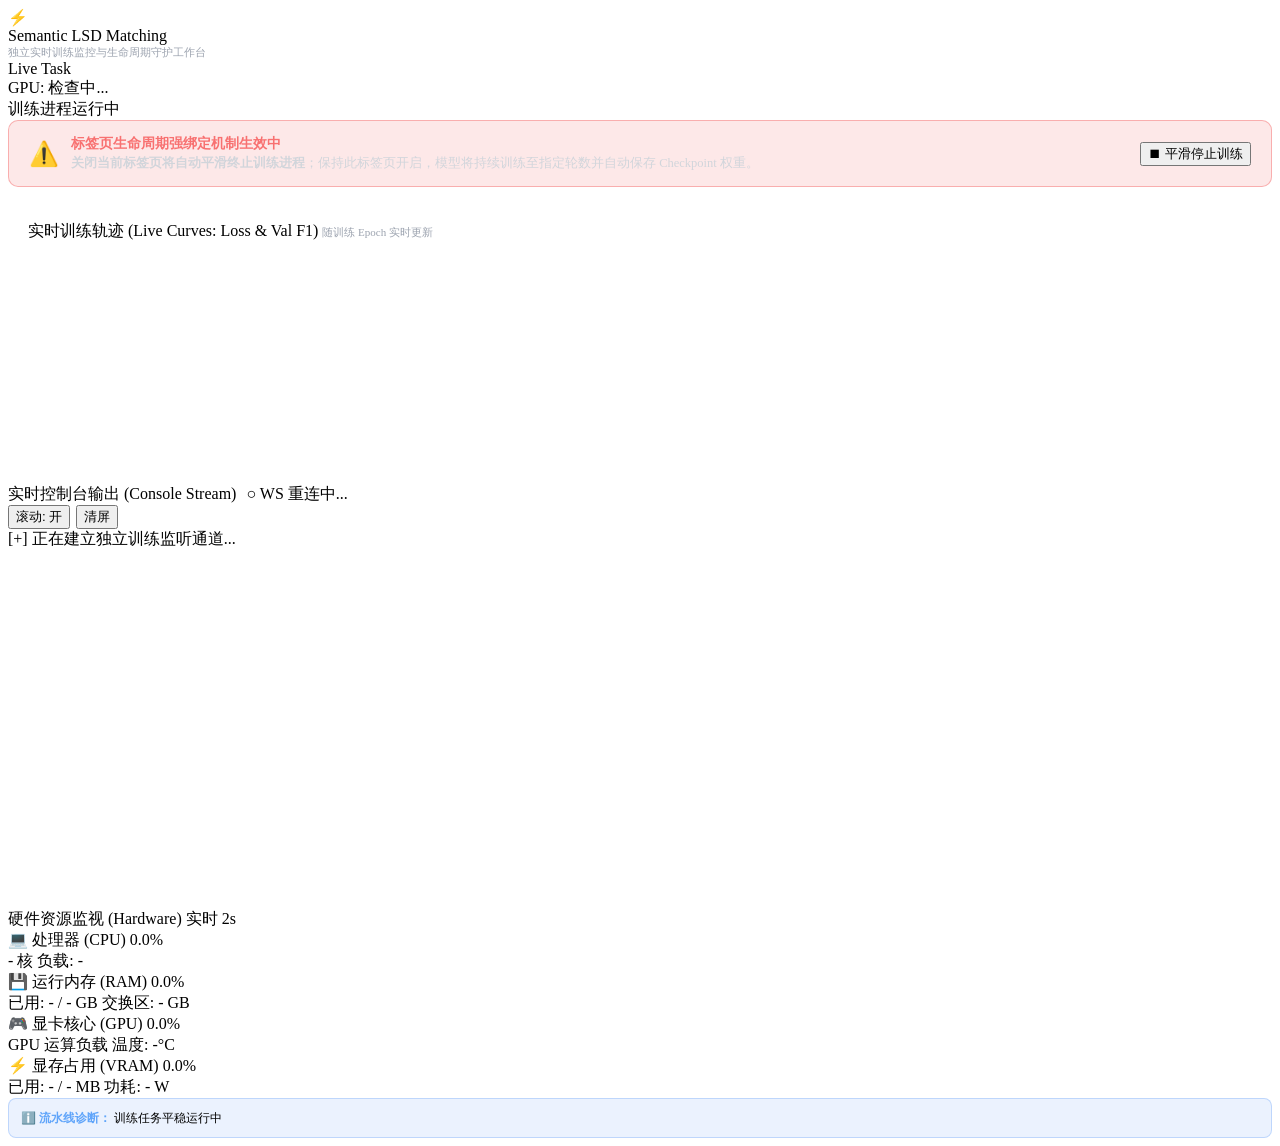
==== web/templates/train_live.html @ b5f5ecc9 "perf(train): eliminate validation worker leak, cache metadata in memory, and optimize I/O to elimina" ====
<!DOCTYPE html>
<html lang="zh-CN">
<head>
  <meta charset="UTF-8">
  <meta name="viewport" content="width=device-width, initial-scale=1.0">
  <title>⚡ 实时训练监控工作台 - Semantic LSD Matching</title>
  <link rel="stylesheet" href="/static/app.css">
</head>
<body>

  <!-- Top Header Navigation -->
  <header class="header">
    <div class="brand">
      <div class="brand-icon">⚡</div>
      <div>
        <div class="brand-title">Semantic LSD Matching</div>
        <div style="font-size: 11px; color: #9CA3AF;">独立实时训练监控与生命周期守护工作台</div>
      </div>
      <span class="brand-tag">Live Task</span>
    </div>

    <div class="header-status">
      <div class="status-badge" id="gpu-badge">GPU: 检查中...</div>
      <div class="status-badge">
        <span class="dot dot-busy" id="status-dot"></span>
        <span id="status-text">训练进程运行中</span>
      </div>
    </div>
  </header>

  <!-- Main Container -->
  <main class="main-container">

    <!-- Lifecycle Warning / Control Banner -->
    <div style="background: rgba(239, 68, 68, 0.12); border: 1px solid rgba(239, 68, 68, 0.35); border-radius: 10px; padding: 14px 20px; margin-bottom: 20px; display: flex; justify-content: space-between; align-items: center; flex-wrap: wrap; gap: 12px;" id="lifecycle-banner">
      <div style="display: flex; align-items: center; gap: 12px;">
        <span style="font-size: 24px;">⚠️</span>
        <div>
          <div style="font-weight: 700; color: #F87171; font-size: 14px;">标签页生命周期强绑定机制生效中</div>
          <div style="font-size: 12.5px; color: #D1D5DB; margin-top: 2px;">
            <b>关闭当前标签页将自动平滑终止训练进程</b>；保持此标签页开启，模型将持续训练至指定轮数并自动保存 Checkpoint 权重。
          </div>
        </div>
      </div>
      <div style="display: flex; gap: 10px;">
        <button class="btn btn-danger" onclick="stopLiveTraining()">⏹ 平滑停止训练</button>
      </div>
    </div>

    <!-- Live Monitor Layout -->
    <div class="grid-train-layout" style="grid-template-columns: 1fr 340px;">
      <!-- Left: Real-time Curves & Terminal -->
      <div>
        <!-- Live Chart Card -->
        <div class="card" style="margin-bottom: 16px; padding: 14px 20px;">
          <div class="card-title" style="margin-bottom: 8px;">
            <span>实时训练轨迹 (Live Curves: Loss & Val F1)</span>
            <span style="font-size: 11px; color: #9CA3AF;" id="chart-sub-status">随训练 Epoch 实时更新</span>
          </div>
          <canvas id="live-chart" width="900" height="200" style="width: 100%; height: 200px;"></canvas>
        </div>

        <!-- Terminal Logs Window -->
        <div class="terminal-window">
          <div class="terminal-header">
            <div style="display: flex; align-items: center; gap: 10px;">
              <span>实时控制台输出 (Console Stream)</span>
              <span class="badge badge-success" id="ws-badge">● WS 已连接</span>
            </div>
            <div style="display: flex; gap: 6px;">
              <button class="btn btn-secondary btn-sm" id="btn-autoscroll" onclick="toggleAutoScroll()">滚动: 开</button>
              <button class="btn btn-secondary btn-sm" onclick="clearTerminal()">清屏</button>
            </div>
          </div>
          <div class="terminal-body" id="terminal-logs" style="height: 380px;">
[+] 正在建立独立训练监听通道...
          </div>
        </div>
      </div>

      <!-- Right: Hardware Monitor -->
      <div class="card res-monitor-card">
        <div class="card-title">
          <span>硬件资源监视 (Hardware)</span>
          <span class="badge badge-blue">实时 2s</span>
        </div>

        <!-- CPU Meter -->
        <div class="res-meter-box">
          <div class="res-meter-header">
            <span class="res-meter-title">💻 处理器 (CPU)</span>
            <span class="res-meter-val" id="res-cpu-pct">0.0%</span>
          </div>
          <div class="res-bar-track">
            <div class="res-bar-fill fill-cpu" id="res-cpu-bar" style="width: 0%;"></div>
          </div>
          <div class="res-meter-sub">
            <span id="res-cpu-cores">- 核</span>
            <span id="res-cpu-load">负载: -</span>
          </div>
        </div>

        <!-- RAM Meter -->
        <div class="res-meter-box">
          <div class="res-meter-header">
            <span class="res-meter-title">💾 运行内存 (RAM)</span>
            <span class="res-meter-val" id="res-ram-pct">0.0%</span>
          </div>
          <div class="res-bar-track">
            <div class="res-bar-fill fill-ram" id="res-ram-bar" style="width: 0%;"></div>
          </div>
          <div class="res-meter-sub">
            <span id="res-ram-used">已用: - / - GB</span>
            <span id="res-swap-used">交换区: - GB</span>
          </div>
        </div>

        <!-- GPU Core Meter -->
        <div class="res-meter-box">
          <div class="res-meter-header">
            <span class="res-meter-title">🎮 显卡核心 (GPU)</span>
            <span class="res-meter-val" id="res-gpu-pct">0.0%</span>
          </div>
          <div class="res-bar-track">
            <div class="res-bar-fill fill-gpu" id="res-gpu-bar" style="width: 0%;"></div>
          </div>
          <div class="res-meter-sub">
            <span id="res-gpu-name">GPU 运算负载</span>
            <span id="res-gpu-temp">温度: -°C</span>
          </div>
        </div>

        <!-- GPU VRAM Meter -->
        <div class="res-meter-box">
          <div class="res-meter-header">
            <span class="res-meter-title">⚡ 显存占用 (VRAM)</span>
            <span class="res-meter-val" id="res-vram-pct">0.0%</span>
          </div>
          <div class="res-bar-track">
            <div class="res-bar-fill fill-vram" id="res-vram-bar" style="width: 0%;"></div>
          </div>
          <div class="res-meter-sub">
            <span id="res-vram-used">已用: - / - MB</span>
            <span id="res-gpu-power">功耗: - W</span>
          </div>
        </div>

        <!-- Pipeline Health / Diagnostic Helper -->
        <div style="background: rgba(59, 130, 246, 0.1); border: 1px solid rgba(59, 130, 246, 0.25); border-radius: 8px; padding: 10px 12px; font-size: 12px; line-height: 1.5;" id="res-status-helper">
          <b style="color: #60A5FA;">ℹ️ 流水线诊断：</b>
          <span id="res-helper-text">训练任务平稳运行中</span>
        </div>
      </div>
    </div>

  </main>

  <script>
    let socket = null;
    let autoScroll = true;
    let liveLossHistory = [];
    let liveF1History = [];
    let isTrainingActive = true;

    document.addEventListener("DOMContentLoaded", () => {
      initWebSocket();
      initStatusPolling();
      loadActiveLogs();

      // Lifecycle binding: close tab -> stop training
      window.addEventListener("beforeunload", () => {
        if (isTrainingActive) {
          navigator.sendBeacon("/api/train?action=stop");
        }
      });
      window.addEventListener("pagehide", () => {
        if (isTrainingActive) {
          navigator.sendBeacon("/api/train?action=stop");
        }
      });
    });

    async function loadActiveLogs() {
      try {
        const res = await fetch("/api/logs/active");
        const data = await res.json();
        if (data.logs && data.logs.length > 0) {
          clearTerminal();
          data.logs.forEach(line => {
            appendTerminalLine(line);
            parseMetricsFromLine(line);
          });
        }
      } catch (e) {
        console.warn("Active logs fetch failed:", e);
      }
    }

    function initWebSocket() {
      const protocol = window.location.protocol === "https:" ? "wss:" : "ws:";
      const wsUrl = `${protocol}//${window.location.host}/ws/logs`;

      const wsBadge = document.getElementById("ws-badge");
      socket = new WebSocket(wsUrl);

      socket.onopen = () => {
        if (wsBadge) {
          wsBadge.innerText = "● WS 已连接";
          wsBadge.className = "badge badge-success";
        }
      };

      socket.onmessage = (event) => {
        try {
          const data = JSON.parse(event.data);
          if (data.type === "init") {
            if (data.backlog && data.backlog.length > 0) {
              clearTerminal();
              data.backlog.forEach(line => {
                appendTerminalLine(line);
                parseMetricsFromLine(line);
              });
            }
          } else if (data.type === "log") {
            appendTerminalLine(data.line);
            parseMetricsFromLine(data.line);
          } else if (data.type === "task_stopped" || data.type === "task_finished") {
            isTrainingActive = false;
            onTrainingFinished(data.type);
          }
        } catch (e) {
          console.error("WS Parse error:", e);
        }
      };

      socket.onerror = (err) => console.warn("WS error:", err);

      socket.onclose = () => {
        if (wsBadge) {
          wsBadge.innerText = "○ WS 重连中...";
          wsBadge.className = "badge badge-warning";
        }
        setTimeout(initWebSocket, 2000);
      };
    }

    function onTrainingFinished(eventType) {
      const banner = document.getElementById("lifecycle-banner");
      if (banner) {
        banner.style.background = "rgba(16, 185, 129, 0.12)";
        banner.style.borderColor = "rgba(16, 185, 129, 0.35)";
        banner.innerHTML = `
          <div style="display: flex; align-items: center; gap: 12px;">
            <span style="font-size: 24px;">🎉</span>
            <div>
              <div style="font-weight: 700; color: #34D399; font-size: 14px;">训练任务已圆满完成！</div>
              <div style="font-size: 12.5px; color: #D1D5DB; margin-top: 2px;">
                权重、指标曲线与复盘报告已全量写入本地。您现在可以安全关闭本标签页，或返回主页查看【实验历史数据】。
              </div>
            </div>
          </div>
          <button class="btn btn-secondary btn-sm" onclick="window.close()">关闭此标签页</button>
        `;
      }
      const dot = document.getElementById("status-dot");
      const text = document.getElementById("status-text");
      if (dot) dot.className = "dot dot-idle";
      if (text) text.innerText = "训练已完成";
      appendTerminalLine(`\n[✓] ====== 训练已完成 (${eventType}) ======\n`);
    }

    async function stopLiveTraining() {
      if (!confirm("确定要平滑停止当前训练吗？模型将保存已训练轮次的 Checkpoint。")) return;
      isTrainingActive = false;
      try {
        const res = await fetch("/api/train?action=stop", { method: "POST" });
        const result = await res.json();
        appendTerminalLine(`\n[*] ${result.message}\n`);
        onTrainingFinished("user_stopped");
      } catch (e) {
        alert("停止请求失败: " + e);
      }
    }

    function appendTerminalLine(rawText) {
      const terminal = document.getElementById("terminal-logs");
      if (!terminal) return;

      const colored = ansiToHtml(rawText);
      const isProgressBar = rawText.includes("%|") || rawText.includes("pair/s") || rawText.includes("it/s");

      if (isProgressBar && terminal.lastElementChild && terminal.lastElementChild.dataset.isProgress === "true") {
        terminal.lastElementChild.innerHTML = colored;
      } else {
        const div = document.createElement("div");
        div.innerHTML = colored;
        if (isProgressBar) div.dataset.isProgress = "true";
        terminal.appendChild(div);
      }

      while (terminal.childNodes.length > 1200) {
        terminal.removeChild(terminal.firstChild);
      }

      if (autoScroll) {
        terminal.scrollTop = terminal.scrollHeight;
      }
    }

    function toggleAutoScroll() {
      autoScroll = !autoScroll;
      const btn = document.getElementById("btn-autoscroll");
      if (btn) btn.innerText = autoScroll ? "滚动: 开" : "滚动: 关";
    }

    function clearTerminal() {
      const terminal = document.getElementById("terminal-logs");
      if (terminal) terminal.innerHTML = "";
    }

    function ansiToHtml(str) {
      return str
        .replace(/&/g, "&amp;")
        .replace(/</g, "&lt;")
        .replace(/>/g, "&gt;")
        .replace(/\033\[([0-9;]+)m/g, (match, p1) => {
          if (p1 === "0") return '</span>';
          if (p1.includes("31")) return '<span style="color:#EF4444;">';
          if (p1.includes("32")) return '<span style="color:#10B981;">';
          if (p1.includes("33")) return '<span style="color:#F59E0B;">';
          if (p1.includes("34")) return '<span style="color:#3B82F6;">';
          if (p1.includes("35")) return '<span style="color:#8B5CF6;">';
          if (p1.includes("36")) return '<span style="color:#06B6D4;">';
          return '<span>';
        });
    }

    function parseMetricsFromLine(line) {
      const match = line.match(/Epoch\s+\[(\d+)\/\d+\].*?Loss:\s+([\d\.]+).*?F1:\s+([\d\.]+)%/);
      if (match) {
        const ep = parseInt(match[1]);
        const loss = parseFloat(match[2]);
        const f1 = parseFloat(match[3]);

        if (!liveLossHistory.some(d => d.epoch === ep)) {
          liveLossHistory.push({ epoch: ep, val: loss });
          liveF1History.push({ epoch: ep, val: f1 });
          renderLiveChart();
        }
      }
    }

    function renderLiveChart() {
      const canvas = document.getElementById("live-chart");
      if (!canvas) return;
      const ctx = canvas.getContext("2d");
      const w = canvas.width;
      const h = canvas.height;

      ctx.clearRect(0, 0, w, h);

      if (liveLossHistory.length < 2) {
        ctx.fillStyle = "#6B7280";
        ctx.font = "12px sans-serif";
        ctx.fillText("等待训练生成多轮指标曲线...", 20, h / 2);
        return;
      }

      ctx.strokeStyle = "rgba(55, 65, 81, 0.4)";
      ctx.lineWidth = 1;
      for (let y = 30; y < h - 20; y += 40) {
        ctx.beginPath();
        ctx.moveTo(30, y);
        ctx.lineTo(w - 20, y);
        ctx.stroke();
      }

      const maxLoss = Math.max(...liveLossHistory.map(d => d.val), 1.6);
      ctx.strokeStyle = "#EF4444";
      ctx.lineWidth = 2;
      ctx.beginPath();
      liveLossHistory.forEach((pt, idx) => {
        const x = 40 + (idx / (liveLossHistory.length - 1)) * (w - 70);
        const y = (h - 30) - (pt.val / maxLoss) * (h - 60);
        if (idx === 0) ctx.moveTo(x, y);
        else ctx.lineTo(x, y);
      });
      ctx.stroke();

      ctx.strokeStyle = "#3B82F6";
      ctx.lineWidth = 2.5;
      ctx.beginPath();
      liveF1History.forEach((pt, idx) => {
        const x = 40 + (idx / (liveF1History.length - 1)) * (w - 70);
        const y = (h - 30) - (pt.val / 100.0) * (h - 60);
        if (idx === 0) ctx.moveTo(x, y);
        else ctx.lineTo(x, y);
      });
      ctx.stroke();

      ctx.fillStyle = "#EF4444";
      ctx.font = "11px sans-serif";
      ctx.fillText("— Train Loss", w - 160, 20);
      ctx.fillStyle = "#3B82F6";
      ctx.fillText("— Val F1 (%)", w - 80, 20);
    }

    function initStatusPolling() {
      fetchStatus();
      setInterval(fetchStatus, 2000);
    }

    async function fetchStatus() {
      try {
        const res = await fetch("/api/status");
        const status = await res.json();
        updateHardwareUI(status);
      } catch (e) {
        console.warn("Status fetch failed:", e);
      }
    }

    function updateHardwareUI(status) {
      if (!status) return;
      const res = status.resources || {};
      const gpu = (res.gpu && res.gpu.available) ? res.gpu : status.gpu;

      const gpuBadge = document.getElementById("gpu-badge");
      if (gpu && gpu.available) {
        if (gpuBadge) gpuBadge.innerText = `GPU: ${gpu.memory_used_mb}MB / ${gpu.memory_total_mb}MB (${gpu.memory_pct}%) | ${gpu.temperature_c}°C`;
      } else {
        if (gpuBadge) gpuBadge.innerText = "CPU 模式";
      }

      if (res.cpu) {
        const cpuPctEl = document.getElementById("res-cpu-pct");
        const cpuBarEl = document.getElementById("res-cpu-bar");
        const cpuCoresEl = document.getElementById("res-cpu-cores");
        const cpuLoadEl = document.getElementById("res-cpu-load");

        if (cpuPctEl) cpuPctEl.innerText = `${res.cpu.pct.toFixed(1)}%`;
        if (cpuBarEl) cpuBarEl.style.width = `${Math.min(100, Math.max(0, res.cpu.pct))}%`;
        if (cpuCoresEl) cpuCoresEl.innerText = `${res.cpu.count} 核心 (Threads)`;
        if (cpuLoadEl) cpuLoadEl.innerText = `负载: ${res.cpu.load_1m} / ${res.cpu.load_5m}`;
      }

      if (res.ram) {
        const ramPctEl = document.getElementById("res-ram-pct");
        const ramBarEl = document.getElementById("res-ram-bar");
        const ramUsedEl = document.getElementById("res-ram-used");
        const swapUsedEl = document.getElementById("res-swap-used");

        if (ramPctEl) ramPctEl.innerText = `${res.ram.pct.toFixed(1)}%`;
        if (ramBarEl) ramBarEl.style.width = `${Math.min(100, Math.max(0, res.ram.pct))}%`;
        if (ramUsedEl) ramUsedEl.innerText = `已用: ${res.ram.used_gb} / ${res.ram.total_gb} GB`;
        if (swapUsedEl) swapUsedEl.innerText = `交换区: ${res.ram.swap_used_gb} / ${res.ram.swap_total_gb} GB`;
      }

      if (gpu && gpu.available) {
        const gpuPctEl = document.getElementById("res-gpu-pct");
        const gpuBarEl = document.getElementById("res-gpu-bar");
        const gpuNameEl = document.getElementById("res-gpu-name");
        const gpuTempEl = document.getElementById("res-gpu-temp");

        if (gpuPctEl) gpuPctEl.innerText = `${gpu.utilization_pct.toFixed(1)}%`;
        if (gpuBarEl) gpuBarEl.style.width = `${Math.min(100, Math.max(0, gpu.utilization_pct))}%`;
        if (gpuNameEl) gpuNameEl.innerText = gpu.name || "NVIDIA RTX GPU";
        if (gpuTempEl) gpuTempEl.innerText = `温度: ${gpu.temperature_c}°C`;

        const vramPctEl = document.getElementById("res-vram-pct");
        const vramBarEl = document.getElementById("res-vram-bar");
        const vramUsedEl = document.getElementById("res-vram-used");
        const gpuPowerEl = document.getElementById("res-gpu-power");

        if (vramPctEl) vramPctEl.innerText = `${gpu.memory_pct.toFixed(1)}%`;
        if (vramBarEl) vramBarEl.style.width = `${Math.min(100, Math.max(0, gpu.memory_pct))}%`;
        if (vramUsedEl) vramUsedEl.innerText = `已用: ${gpu.memory_used_mb} / ${gpu.memory_total_mb} MB`;
        if (gpuPowerEl) gpuPowerEl.innerText = `功耗: ${gpu.power_w ? gpu.power_w + " W" : "-"}`;
      }
    }
  </script>
</body>
</html>
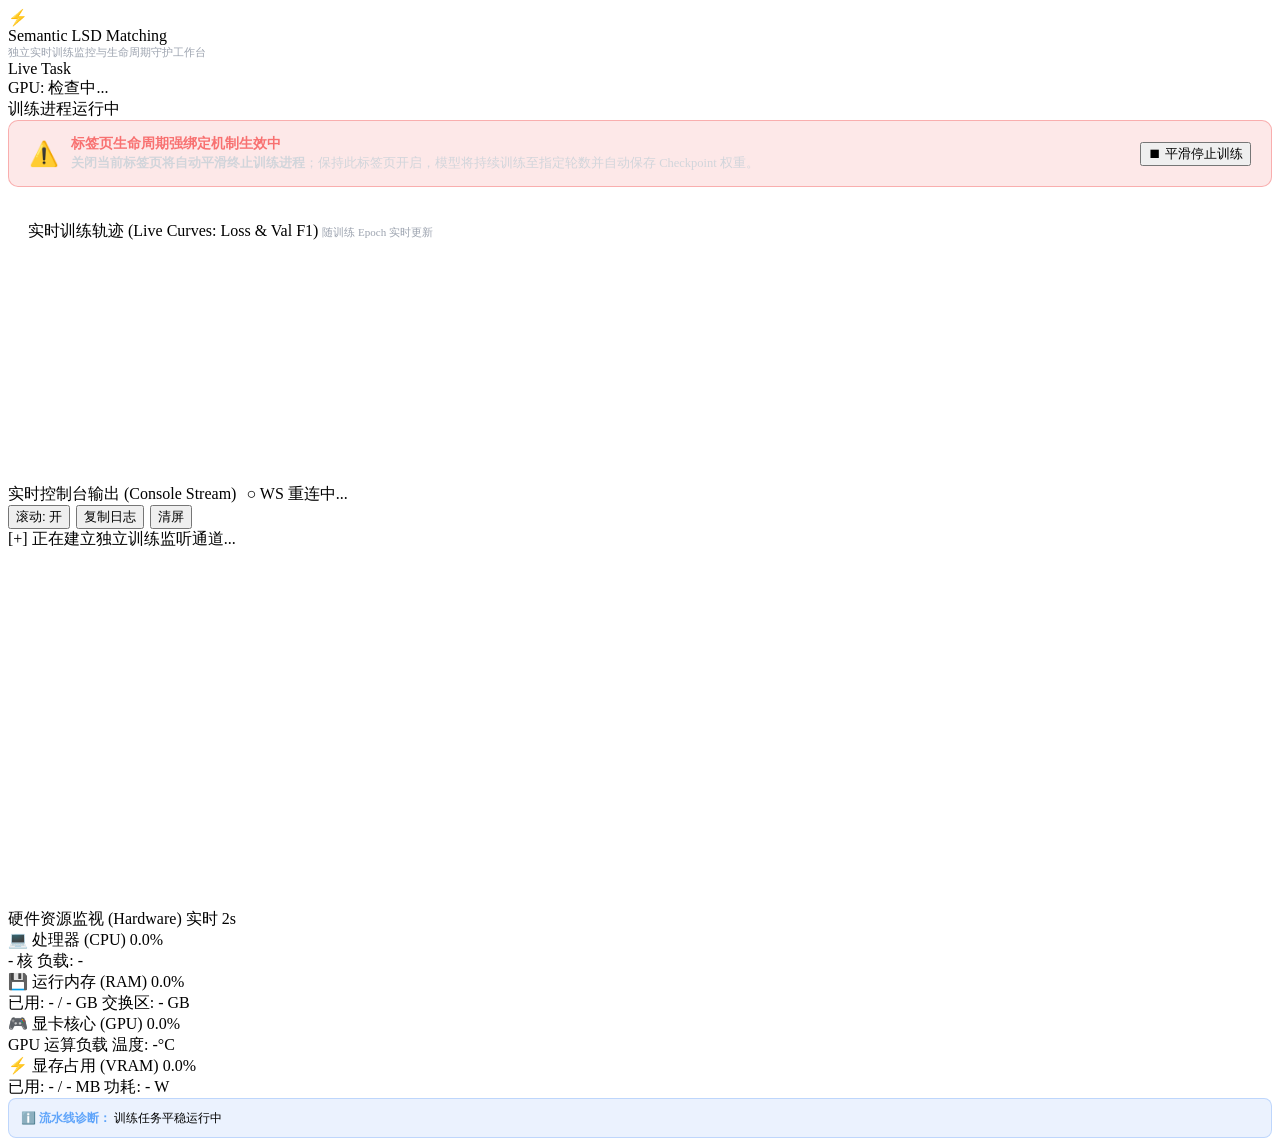
==== commit 80d4e8dd: "feat: show line ground truth and pipeline DeepLSD export Draw cross-view line labels instead of regi" ====
--- a/web/templates/train_live.html
+++ b/web/templates/train_live.html
@@ -69,6 +69,7 @@
             </div>
             <div style="display: flex; gap: 6px;">
               <button class="btn btn-secondary btn-sm" id="btn-autoscroll" onclick="toggleAutoScroll()">滚动: 开</button>
+              <button class="btn btn-secondary btn-sm" type="button" onclick="copyTerminalLogs('terminal-logs', this)">复制日志</button>
               <button class="btn btn-secondary btn-sm" onclick="clearTerminal()">清屏</button>
             </div>
           </div>
@@ -166,18 +167,6 @@
       initWebSocket();
       initStatusPolling();
       loadActiveLogs();
-
-      // Lifecycle binding: close tab -> stop training
-      window.addEventListener("beforeunload", () => {
-        if (isTrainingActive) {
-          navigator.sendBeacon("/api/train?action=stop");
-        }
-      });
-      window.addEventListener("pagehide", () => {
-        if (isTrainingActive) {
-          navigator.sendBeacon("/api/train?action=stop");
-        }
-      });
     });
 
     async function loadActiveLogs() {
@@ -290,9 +279,11 @@
       const isProgressBar = rawText.includes("%|") || rawText.includes("pair/s") || rawText.includes("it/s");
 
       if (isProgressBar && terminal.lastElementChild && terminal.lastElementChild.dataset.isProgress === "true") {
+        terminal.lastElementChild.dataset.raw = rawText;
         terminal.lastElementChild.innerHTML = colored;
       } else {
         const div = document.createElement("div");
+        div.dataset.raw = rawText;
         div.innerHTML = colored;
         if (isProgressBar) div.dataset.isProgress = "true";
         terminal.appendChild(div);
@@ -316,6 +307,42 @@
     function clearTerminal() {
       const terminal = document.getElementById("terminal-logs");
       if (terminal) terminal.innerHTML = "";
+    }
+
+    function copyTerminalLogs(elementId, btn) {
+      const terminal = document.getElementById(elementId);
+      if (!terminal) return;
+      const rawLines = Array.from(terminal.querySelectorAll("[data-raw]")).map((el) => el.dataset.raw || "");
+      const text = rawLines.length ? rawLines.join("\n") : (terminal.innerText || "");
+      const label = btn ? btn.textContent : "";
+      const markCopied = () => {
+        if (!btn) return;
+        btn.textContent = "已复制";
+        setTimeout(() => { btn.textContent = label || "复制日志"; }, 1400);
+      };
+      try {
+        const ta = document.createElement("textarea");
+        ta.value = text;
+        ta.setAttribute("readonly", "");
+        ta.style.position = "fixed";
+        ta.style.top = "0";
+        ta.style.left = "0";
+        ta.style.opacity = "0";
+        document.body.appendChild(ta);
+        ta.focus();
+        ta.select();
+        const ok = document.execCommand("copy");
+        document.body.removeChild(ta);
+        if (ok) {
+          markCopied();
+          return;
+        }
+      } catch (_) { /* fall through */ }
+      if (navigator.clipboard && window.isSecureContext) {
+        navigator.clipboard.writeText(text).then(markCopied).catch((e) => alert("复制失败: " + e));
+        return;
+      }
+      alert("复制失败: 浏览器拒绝写入剪贴板");
     }
 
     function ansiToHtml(str) {
